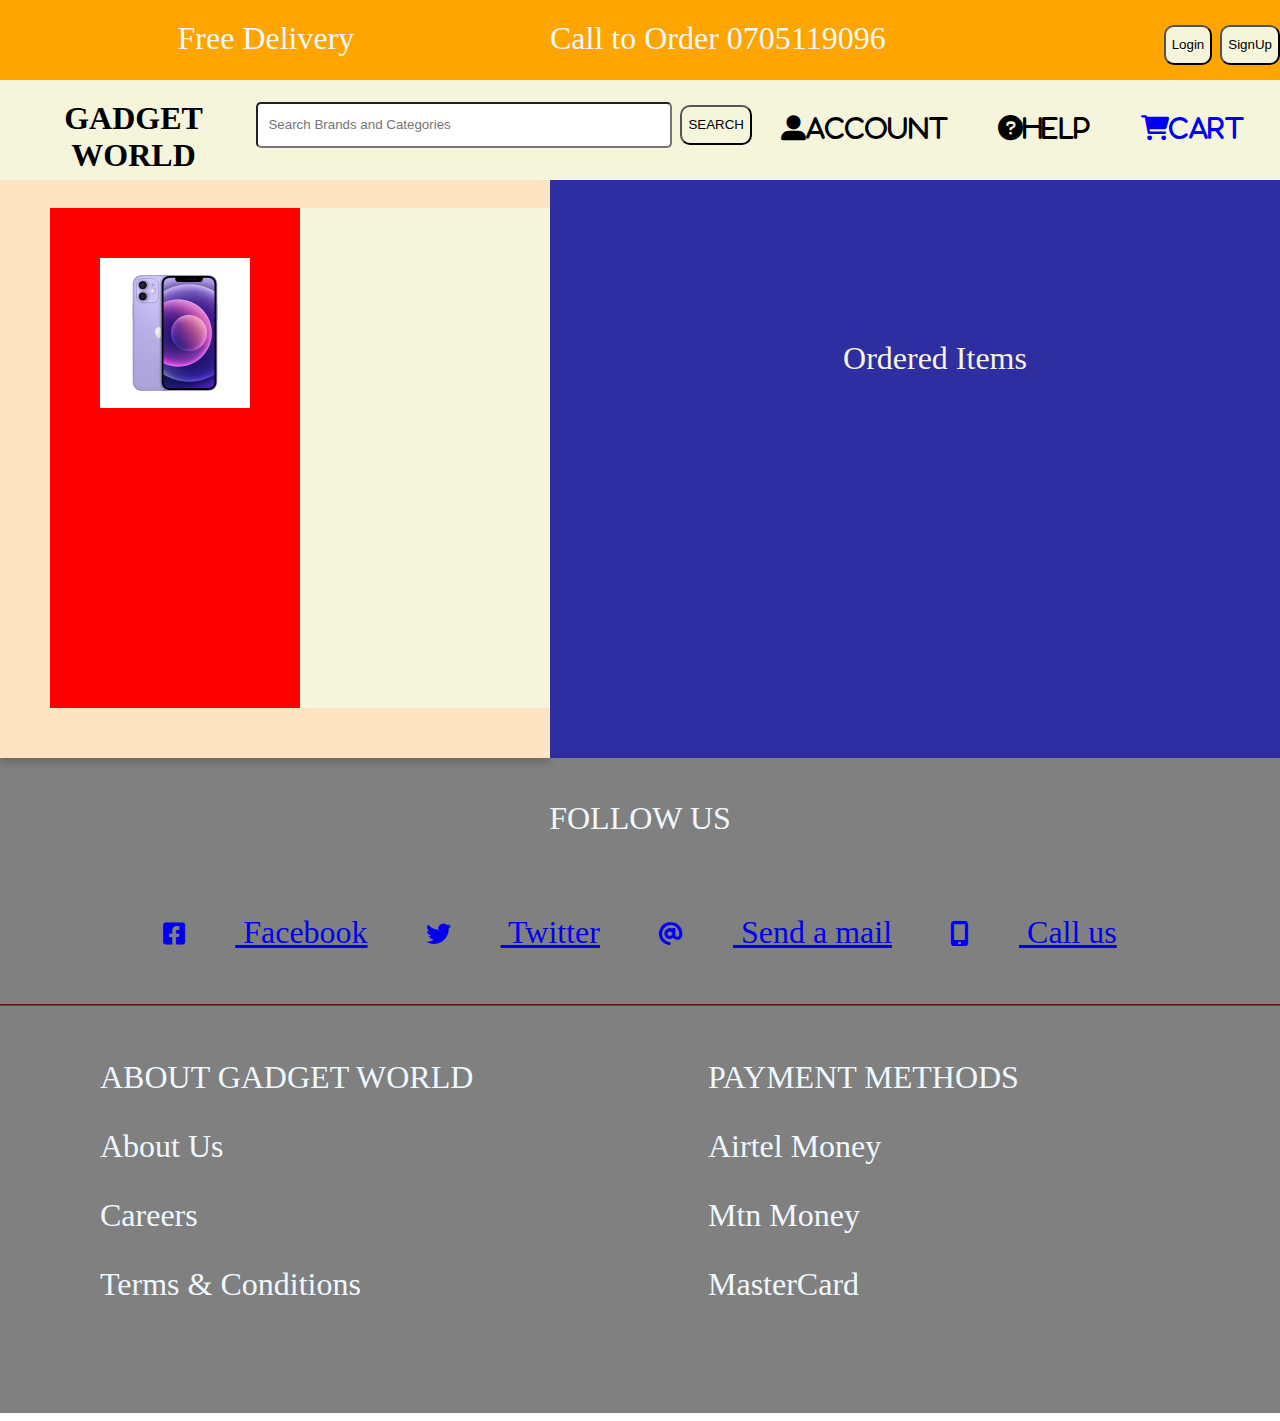
==== cartpage.html @ 5cf2ffd0 "added item description and cart pages" ====
<!DOCTYPE html>
<html lang="en-US">
<head>
    <meta charset="utf-8">
    <meta name="viewport" content="width=device-width, inital-scale=1.0">
    <title>Phone World</title>
    <link rel="stylesheet" href="styles/style.css">
    <link rel="stylesheet" href="styles/itemcartpage.css">

    <link rel="stylesheet" href="https://cdnjs.cloudflare.com/ajax/libs/font-awesome/6.0.0/css/all.min.css">
    <link rel="preconnect" href="https://fonts.googleapis.com">
    <link rel="preconnect" href="https://fonts.gstatic.com" crossorigin>
    <link href="https://fonts.googleapis.com/css2?family=Tangerine:wght@700&display=swap" rel="stylesheet">
    <link rel="preconnect" href="https://fonts.googleapis.com">
<link rel="preconnect" href="https://fonts.gstatic.com" crossorigin>
<link href="https://fonts.googleapis.com/css2?family=Merriweather+Sans:wght@500&display=swap" rel="stylesheet">
<link rel="preconnect" href="https://fonts.googleapis.com">
<link rel="preconnect" href="https://fonts.gstatic.com" crossorigin>
<link href="https://fonts.googleapis.com/css2?family=Merriweather+Sans:wght@500&family=Slabo+27px&display=swap" rel="stylesheet">

    <style type="text/css">
        body,
        header,
        footer {
            font-family: Slabo;
            font-size: xx-large;
        }

        i {
            font-size: 25px;
            margin-right: 50px;
            padding-top: 15px;

        }
    </style>

</head>
<body>
    <header>
        <nav>
            <ul class="navigation-bar">

                <div class="left-nav">
                    <span class="nav-text">Free Delivery</span>
                    <span class="nav-text">Call to Order   0705119096</span>

                    <div class="right-nav">


                        <form>

                            <button type="submit" id="btnLogin"  formaction="">Login</button>
                            <button type="button" id="btnSignUp" formaction=""
                                target="_blank">SignUp</button>

                           

                        </form>



                    </div>
                </div>

            </ul>
        </nav>

        <section class="search-area">
            <div>
               
                <ul class="bottom-navigation">
                    <span style="font-weight: bold;">GADGET WORLD</span>
                    
                    <span class="search-span">
                        <div id="">
                            <input type="text" id="searchbar" placeholder="Search Brands and Categories">

                            <button id="btnSearch" >SEARCH</button>

                        </div>
                    </span>


                    <i class="fa-solid fa-user-large">Account</i>
                    <i class="fa-solid fa-circle-question">Help</i>

                    <a id="cartpage-link" href="./cartpage.html" alt="cartMenu style="margin-right: 50px;>
                        <i class="fa-solid fa-cart-shopping">Cart</i></a>
                        

                </ul>
            </div>


        </section>
    </header>

    <section id="main">
        <div class="left-div">
            <div class="category-section">
                <li class="model-tile">
                    <a>
                        <div>
                            <img id="product-img" src="assets/Images/iphone.jpg" />
                            
                        </div>
                    </a>
                </li>
               
            </div>
        </div>

        <div class="right-div">
       
            <ul class="phone-description">
                <p id="cartMenuDisplay" >Ordered Items</p>
<!--                 
                <p id="product-brand"></p>
                <p id="product-name"></p>
                <p id="product-price"></p>

                <li class="phone-brand" ><a href="javascript:void(0)" id="btn-add-cart">Add to Cart</a></li> -->

               
                
            </ul>
      
        </div>


    </section>

    



    <footer>

        <div id="top-footer">
            <p>FOLLOW US </p>
            <br>
            <a href="https://facebook.com/" alt="facebook" style="margin-right: 50px;"><i
                    class="fa-brands fa-facebook-square"></i>
                Facebook</a>
            <a href="https://twitter.com/" alt="twitter" style="margin-right: 50px;"><i
                    class="fa-brands fa-twitter"></i>
                Twitter</a>
            <a href="https://gmail.com/" alt="email" style="margin-right: 50px;"><i class="fa-solid fa-at"></i>
                Send a mail</a>
            <a href="https://join.skype.com/invite/AFHhgVLRil0M" alt="skype"> <i
                    class="fa-solid fa-mobile-screen-button"></i>
                Call us</a>
        </div>
        <br>
        <hr>
        <div class="bottom-footer">
            <span class="footer-menu">
                <p>ABOUT GADGET WORLD</p> 
                <p>About Us</p>
                <p>Careers</p>
                <p>Terms & Conditions</p>
                
                
                
                
                
            </span>
           <span class="footer-menu">
            <p> PAYMENT METHODS</p>
            <p> Airtel Money</p>
            <p> Mtn Money</p>
            <p> MasterCard</p>

           </span>
          
        </div>

    </footer>
    <script src="javascript/osc.js" ></script>
    <script src="javascript/cartpage.js" ></script>
    <script src="javascript/itemcartpage.js" ></script>
    <script src="javascript/index.js" ></script>
    <script src="javascript/signup.js" ></script>
</body>
</html>
---- styles/style.css ----
body{
    text-align: center;
    color: aliceblue;
    margin-left: 0px;
    margin-right: 0px;
    width: 100%;

    }

header{
        color: aliceblue;
        width: 100%;
        flex-direction: row;
        top: 0px;
        position: fixed;
    
       }    

nav{
    display: flex; 
    }

ul.navigation-bar{
background-color: orange;
height: 50px;
width: 100%;
margin-top: 0px;
margin-bottom: 0px;
margin-left: 0px;
display: flex;
padding-top: 20px;
padding-bottom: 10px;

}

button{
    height:40px;
    background-color:beige;
    border-radius: 10px;
    padding-top: 10px;
    padding-bottom: 10px;
}


div.left-nav{
    display: flex;
    justify-content: center;
    width: 100%;
    justify-items: flex-start;
    padding-top: 0px;
    padding-bottom: 30px;

}
div.right-nav{
    width: 30%;
    justify-items: flex-end;
 
  
}

.nav-text{
    width: 500px;
}

ul.bottom-navigation{
    background-color: beige;
    color: black;
     height: 80px;
   display: flex;
   flex-direction: row;
   position: fixed;
  width: 98%;
   margin-top: 0px;
   margin-bottom: 0px;
   padding-top: 20px;
  
     }

.search-span{
width: 800px;


 }

#searchbar{

width: 400px;
 }

 
input[type="text"]{
    width: 1080px;
    height: 40px;
    border-radius: 5px;
    padding-left: 10px;
    font-family: 'Franklin Gothic Medium', 'Arial Narrow', Arial, sans-serif;
    }

    #main{
display: flex;
width: 100%;

    }


.left-div{
   background-color: bisque;
    margin-top: 50px;
    padding-top: 150px;
    padding-bottom:150px; 
    margin-right: 0px;
    padding-left: 50px;
    height: 400px;
    width: 40%;
    box-shadow: 0 4px 8px 0 rgba(0,0,0,0.2);

}

.right-div{
    height: 300px;
    background-color: rgb(46, 46, 161);
    padding-top: 150px;
    margin-top: 150px;
    margin-right: 0px;
    padding-bottom: 150px;
    width: 60%
   
    
}

.category-section{
    display: flex;
    justify-content: flex-start;
    width:500px;
    height: 500px;
    background-color: beige;
    padding-left: 0px;
}

#display-section{
   

 } 
    
.model-section{
    display: flex;
    flex-direction: row;
   margin-left: 50px;
   margin-right: 30px;
justify-content: center;


}
.section-iphone {
   
}

.phone-brands-list {
    padding: 1rem;
    width: 100%;
    list-style: none;
}

.phone-brand {
    border: 1px solid #71717133;
    border-radius: .3rem;
    margin-bottom: .1rem;
    list-style: none;
}


.phone-brand > a {
    text-decoration: none;
}

.models {
    display: block;
    width: 100%;
    background-color: green;
}

.model-tile {
    display: inline-block;
    width: 250px;
    background-color: red;
}

.model-tile img {
    width: 150px;
    height: 150px;
  
}

footer{
color: aliceblue;
background-color: grey;
margin-top: 0px;
padding-top: 5px;
font-size: xx-large;
height: 650px;

}
hr{
  display: block;
  border-color: brown;
}
#top-footer{
padding-top: 5px;
}

.bottom-footer{
    padding-top: 5px;
    height: 50px;
    text-align:left;
 
}
img{
    padding-top: 50px;
} 
.para-heading{
    margin-left: 20px;

}

.footer-menu{
    display: inline-block;
    width: 500px;
    margin-left: 100px;
}






      @media (max-width: 425px) {
                



        }
---- styles/itemcartpage.css ----
.right-div{

    background-color: rgb(46, 46, 161);
}
.phone-description{
   color: beige;
   /* text-align: left;
   margin-left: 100px;
margin-bottom: 100px; */

}
.phone-brand{
   background-color: beige;
    color: black;
    list-style: none;
    width: 800px;
    margin-left: 40px;
    text-align: center;
}
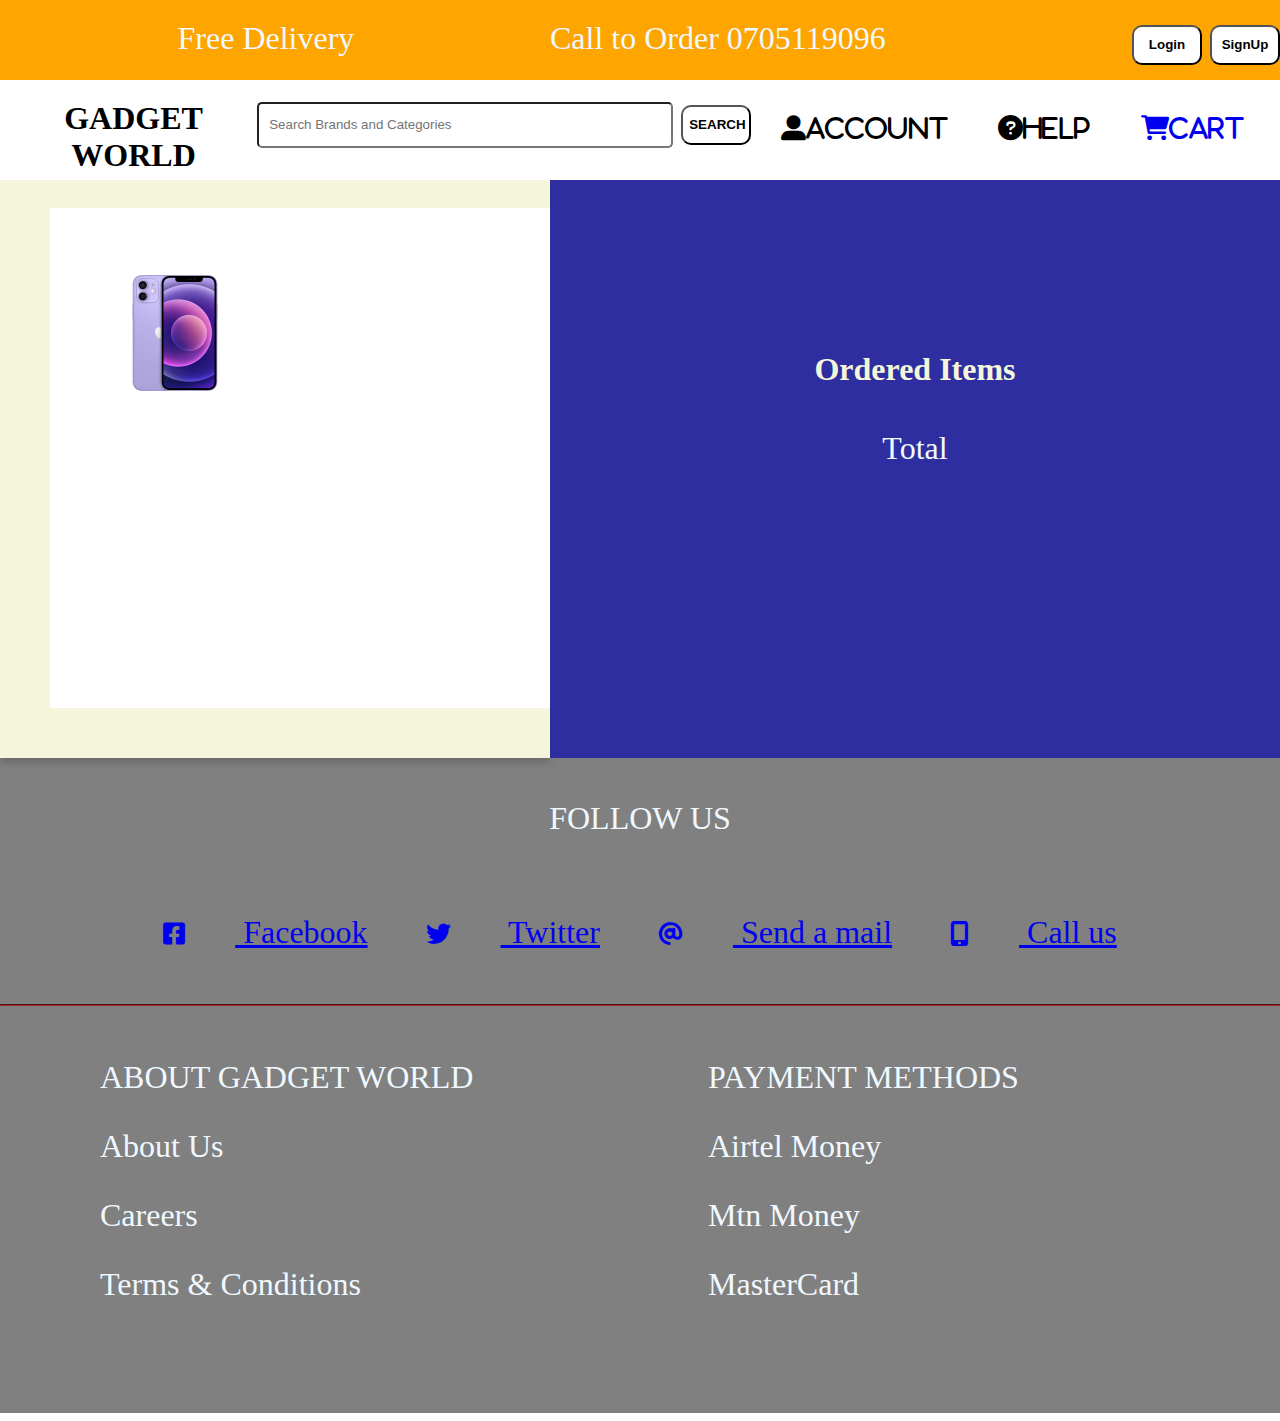
==== commit ea773672: "linking phones in storage to different caegories on landing page" ====
--- a/cartpage.html
+++ b/cartpage.html
@@ -1,22 +1,25 @@
 <!DOCTYPE html>
 <html lang="en-US">
+
 <head>
     <meta charset="utf-8">
     <meta name="viewport" content="width=device-width, inital-scale=1.0">
     <title>Phone World</title>
     <link rel="stylesheet" href="styles/style.css">
     <link rel="stylesheet" href="styles/itemcartpage.css">
+    <link rel="stylesheet" href="styles/cartpage.css">
 
     <link rel="stylesheet" href="https://cdnjs.cloudflare.com/ajax/libs/font-awesome/6.0.0/css/all.min.css">
     <link rel="preconnect" href="https://fonts.googleapis.com">
     <link rel="preconnect" href="https://fonts.gstatic.com" crossorigin>
     <link href="https://fonts.googleapis.com/css2?family=Tangerine:wght@700&display=swap" rel="stylesheet">
     <link rel="preconnect" href="https://fonts.googleapis.com">
-<link rel="preconnect" href="https://fonts.gstatic.com" crossorigin>
-<link href="https://fonts.googleapis.com/css2?family=Merriweather+Sans:wght@500&display=swap" rel="stylesheet">
-<link rel="preconnect" href="https://fonts.googleapis.com">
-<link rel="preconnect" href="https://fonts.gstatic.com" crossorigin>
-<link href="https://fonts.googleapis.com/css2?family=Merriweather+Sans:wght@500&family=Slabo+27px&display=swap" rel="stylesheet">
+    <link rel="preconnect" href="https://fonts.gstatic.com" crossorigin>
+    <link href="https://fonts.googleapis.com/css2?family=Merriweather+Sans:wght@500&display=swap" rel="stylesheet">
+    <link rel="preconnect" href="https://fonts.googleapis.com">
+    <link rel="preconnect" href="https://fonts.gstatic.com" crossorigin>
+    <link href="https://fonts.googleapis.com/css2?family=Merriweather+Sans:wght@500&family=Slabo+27px&display=swap"
+        rel="stylesheet">
 
     <style type="text/css">
         body,
@@ -35,6 +38,7 @@
     </style>
 
 </head>
+
 <body>
     <header>
         <nav>
@@ -42,18 +46,17 @@
 
                 <div class="left-nav">
                     <span class="nav-text">Free Delivery</span>
-                    <span class="nav-text">Call to Order   0705119096</span>
+                    <span class="nav-text">Call to Order 0705119096</span>
 
                     <div class="right-nav">
 
 
                         <form>
 
-                            <button type="submit" id="btnLogin"  formaction="">Login</button>
-                            <button type="button" id="btnSignUp" formaction=""
-                                target="_blank">SignUp</button>
+                            <button type="submit" id="btnLogin" formaction="">Login</button>
+                            <button type="button" id="btnSignUp" formaction="" target="_blank">SignUp</button>
 
-                           
+
 
                         </form>
 
@@ -67,15 +70,15 @@
 
         <section class="search-area">
             <div>
-               
+
                 <ul class="bottom-navigation">
                     <span style="font-weight: bold;">GADGET WORLD</span>
-                    
+
                     <span class="search-span">
                         <div id="">
                             <input type="text" id="searchbar" placeholder="Search Brands and Categories">
 
-                            <button id="btnSearch" >SEARCH</button>
+                            <button id="btnSearch">SEARCH</button>
 
                         </div>
                     </span>
@@ -84,9 +87,9 @@
                     <i class="fa-solid fa-user-large">Account</i>
                     <i class="fa-solid fa-circle-question">Help</i>
 
-                    <a id="cartpage-link" href="./cartpage.html" alt="cartMenu style="margin-right: 50px;>
+                    <a id="cartpage-link" href="./cartpage.html" alt="cartMenu style=" margin-right: 50px;>
                         <i class="fa-solid fa-cart-shopping">Cart</i></a>
-                        
+
 
                 </ul>
             </div>
@@ -102,35 +105,35 @@
                     <a>
                         <div>
                             <img id="product-img" src="assets/Images/iphone.jpg" />
-                            
+
                         </div>
                     </a>
                 </li>
-               
+
             </div>
         </div>
 
         <div class="right-div">
-       
-            <ul class="phone-description">
-                <p id="cartMenuDisplay" >Ordered Items</p>
-<!--                 
-                <p id="product-brand"></p>
-                <p id="product-name"></p>
-                <p id="product-price"></p>
+            <div class="phone-description">
+                <h4>Ordered Items</h4>
+                <ul id="cart-container">
+                    <!-- placeholder for cart items -->
+                </ul>
+            </div>
+            <div>
+                <span>
+                    Total
+                </span>
+                <span id="total-cart-amount">
 
-                <li class="phone-brand" ><a href="javascript:void(0)" id="btn-add-cart">Add to Cart</a></li> -->
-
-               
-                
-            </ul>
-      
+                </span>
+            </div>
         </div>
 
 
     </section>
 
-    
+
 
 
 
@@ -151,35 +154,31 @@
                     class="fa-solid fa-mobile-screen-button"></i>
                 Call us</a>
         </div>
-        <br>
-        <hr>
+        <br />
+        <hr />
         <div class="bottom-footer">
             <span class="footer-menu">
-                <p>ABOUT GADGET WORLD</p> 
+                <p>ABOUT GADGET WORLD</p>
                 <p>About Us</p>
                 <p>Careers</p>
                 <p>Terms & Conditions</p>
-                
-                
-                
-                
-                
             </span>
-           <span class="footer-menu">
-            <p> PAYMENT METHODS</p>
-            <p> Airtel Money</p>
-            <p> Mtn Money</p>
-            <p> MasterCard</p>
+            <span class="footer-menu">
+                <p> PAYMENT METHODS</p>
+                <p> Airtel Money</p>
+                <p> Mtn Money</p>
+                <p> MasterCard</p>
 
-           </span>
-          
+            </span>
+
         </div>
 
     </footer>
-    <script src="javascript/osc.js" ></script>
-    <script src="javascript/cartpage.js" ></script>
-    <script src="javascript/itemcartpage.js" ></script>
-    <script src="javascript/index.js" ></script>
-    <script src="javascript/signup.js" ></script>
+    <script src="javascript/osc.js"></script>
+    <script src="javascript/cartpage.js"></script>
+    <script src="javascript/itemcartpage.js"></script>
+    <script src="javascript/index.js"></script>
+    <script src="javascript/signup.js"></script>
 </body>
+
 </html>--- a/styles/style.css
+++ b/styles/style.css
@@ -36,10 +36,12 @@
 
 button{
     height:40px;
-    background-color:beige;
+    background-color:white;
     border-radius: 10px;
     padding-top: 10px;
     padding-bottom: 10px;
+    width: 70px;
+    font-weight: bolder;
 }
 
 
@@ -64,7 +66,7 @@
 }
 
 ul.bottom-navigation{
-    background-color: beige;
+    background-color: white;
     color: black;
      height: 80px;
    display: flex;
@@ -88,6 +90,10 @@
 width: 400px;
  }
 
+ #btnSearch{
+     font-weight:bolder;
+ }
+
  
 input[type="text"]{
     width: 1080px;
@@ -105,17 +111,17 @@
 
 
 .left-div{
-   background-color: bisque;
-    margin-top: 50px;
-    padding-top: 150px;
-    padding-bottom:150px; 
-    margin-right: 0px;
-    padding-left: 50px;
-    height: 400px;
-    width: 40%;
-    box-shadow: 0 4px 8px 0 rgba(0,0,0,0.2);
-
-}
+        background-color: beige;
+         margin-top: 50px;
+         padding-top: 150px;
+         padding-bottom:150px; 
+         margin-right: 0px;
+         padding-left: 50px;
+         height: 400px;
+         width: 40%;
+         box-shadow: 0 4px 8px 0 rgba(0,0,0,0.2);
+     
+ }
 
 .right-div{
     height: 300px;
@@ -134,11 +140,12 @@
     justify-content: flex-start;
     width:500px;
     height: 500px;
-    background-color: beige;
+    background-color: white;
     padding-left: 0px;
 }
 
 #display-section{
+    color: black;
    
 
  } 
@@ -151,9 +158,7 @@
 justify-content: center;
 
 
-}
-.section-iphone {
-   
+
 }
 
 .phone-brands-list {
@@ -177,18 +182,19 @@
 .models {
     display: block;
     width: 100%;
-    background-color: green;
+    background-color:white;
 }
 
 .model-tile {
     display: inline-block;
     width: 250px;
-    background-color: red;
+    background-color:white;
 }
 
 .model-tile img {
     width: 150px;
     height: 150px;
+    background-color:white;
   
 }
 
--- a/styles/cartpage.css
+++ b/styles/cartpage.css
@@ -0,0 +1,3 @@
+#cart-container{
+    list-style: none !important;
+}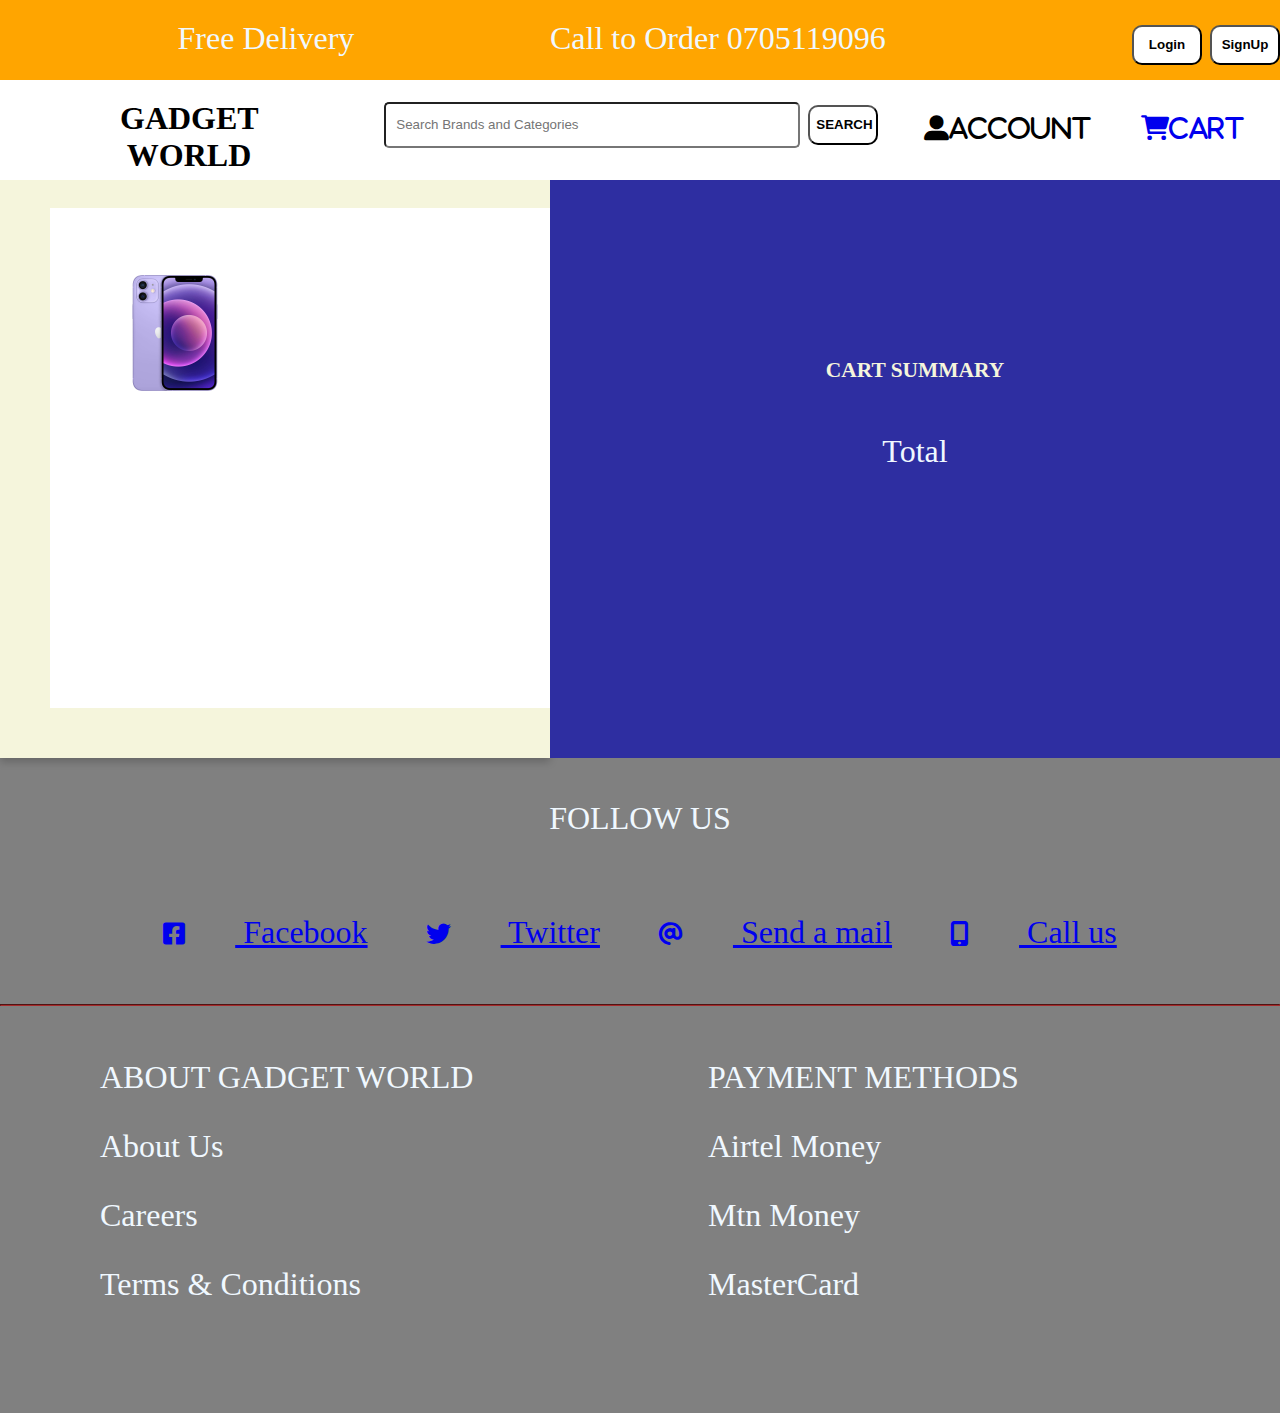
==== commit 98a6c276: "removed the help icon on nav bar" ====
--- a/cartpage.html
+++ b/cartpage.html
@@ -72,7 +72,7 @@
             <div>
 
                 <ul class="bottom-navigation">
-                    <span style="font-weight: bold;">GADGET WORLD</span>
+                    <span style="font-weight: bolder;width: 150px; margin-right: 80px; margin-left: 80px;">GADGET WORLD</span>
 
                     <span class="search-span">
                         <div id="">
@@ -85,7 +85,7 @@
 
 
                     <i class="fa-solid fa-user-large">Account</i>
-                    <i class="fa-solid fa-circle-question">Help</i>
+                 
 
                     <a id="cartpage-link" href="./cartpage.html" alt="cartMenu style=" margin-right: 50px;>
                         <i class="fa-solid fa-cart-shopping">Cart</i></a>
@@ -115,7 +115,7 @@
 
         <div class="right-div">
             <div class="phone-description">
-                <h4>Ordered Items</h4>
+                <h6>CART SUMMARY</h6>
                 <ul id="cart-container">
                     <!-- placeholder for cart items -->
                 </ul>
--- a/styles/style.css
+++ b/styles/style.css
@@ -165,6 +165,7 @@
     padding: 1rem;
     width: 100%;
     list-style: none;
+   
 }
 
 .phone-brand {
@@ -172,17 +173,27 @@
     border-radius: .3rem;
     margin-bottom: .1rem;
     list-style: none;
+   
+    /* text-align: center; */
+    /* padding-left: 30px; */
+    
+  
 }
 
 
 .phone-brand > a {
     text-decoration: none;
+    color: black;
+    
+
 }
 
 .models {
     display: block;
     width: 100%;
     background-color:white;
+    border-radius: 10px;
+    
 }
 
 .model-tile {
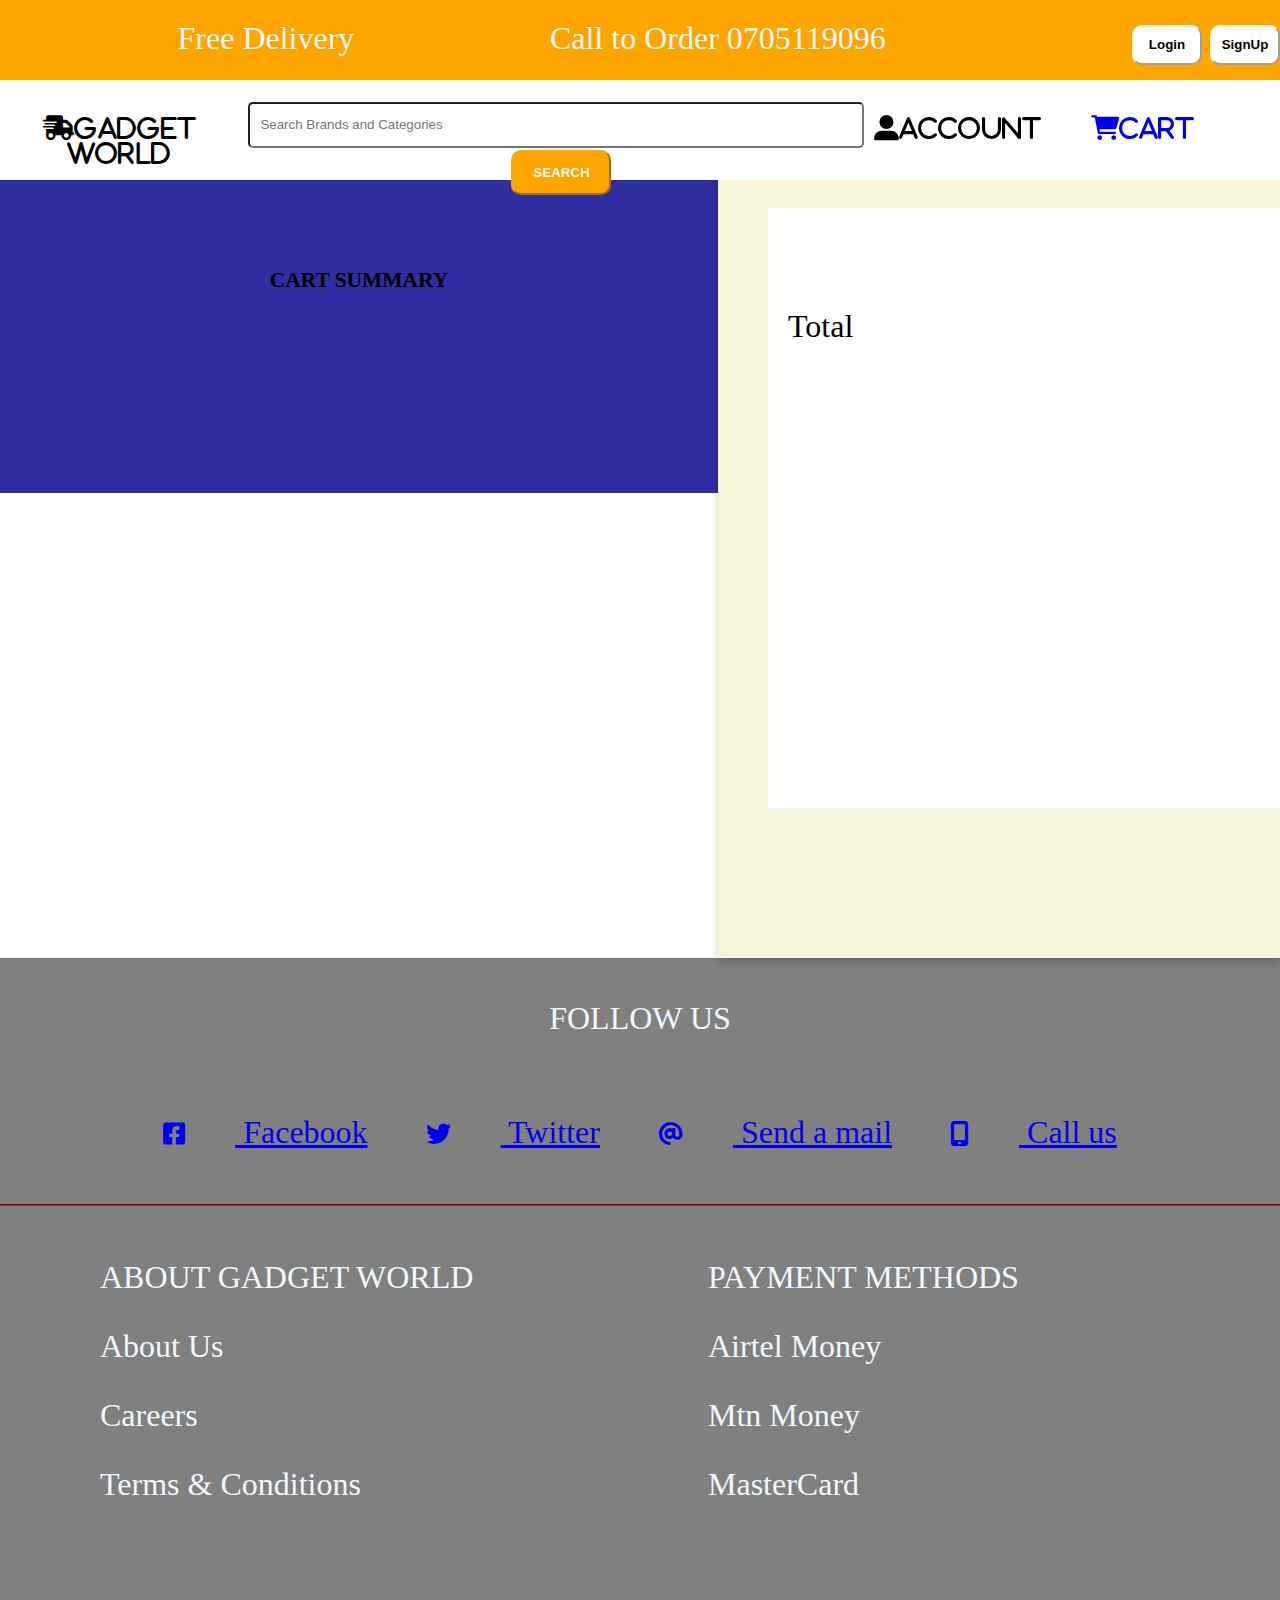
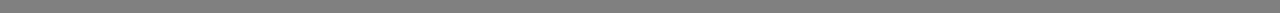
==== commit b84e9a51: "adding items to cart" ====
--- a/cartpage.html
+++ b/cartpage.html
@@ -6,7 +6,7 @@
     <meta name="viewport" content="width=device-width, inital-scale=1.0">
     <title>Phone World</title>
     <link rel="stylesheet" href="styles/style.css">
-    <link rel="stylesheet" href="styles/itemcartpage.css">
+    <!-- <link rel="stylesheet" href="styles/itemcartpage.css"> -->
     <link rel="stylesheet" href="styles/cartpage.css">
 
     <link rel="stylesheet" href="https://cdnjs.cloudflare.com/ajax/libs/font-awesome/6.0.0/css/all.min.css">
@@ -46,17 +46,18 @@
 
                 <div class="left-nav">
                     <span class="nav-text">Free Delivery</span>
-                    <span class="nav-text">Call to Order 0705119096</span>
+                    <span class="nav-text">Call to Order   0705119096</span>
 
                     <div class="right-nav">
 
 
                         <form>
 
-                            <button type="submit" id="btnLogin" formaction="">Login</button>
-                            <button type="button" id="btnSignUp" formaction="" target="_blank">SignUp</button>
-
-
+                            <button type="submit" id="btnLogin"  formaction="">Login</button>
+                            <button type="button" id="btnSignUp" formaction=""
+                                target="_blank">SignUp</button>
+
+                           
 
                         </form>
 
@@ -70,25 +71,59 @@
 
         <section class="search-area">
             <div>
-
+               
                 <ul class="bottom-navigation">
-                    <span style="font-weight: bolder;width: 150px; margin-right: 80px; margin-left: 80px;">GADGET WORLD</span>
-
+                 
+                    <span style="width:300px;"><i class="fa-solid fa-truck-fast">GADGET WORLD</i></span>
+                    <!-- <i class="fa-solid fa-truck-fast"></i> -->
+
+                    
                     <span class="search-span">
-                        <div id="">
-                            <input type="text" id="searchbar" placeholder="Search Brands and Categories">
-
-                            <button id="btnSearch">SEARCH</button>
+                        <div>
+                            <span>
+                                <input type="text" id="searchbar" placeholder="Search Brands and Categories">
+                            </span>
+                           <span>
+                            <button id="btnSearch" >SEARCH</button>
+
+                           </span>
 
                         </div>
+                                    
                     </span>
-
-
-                    <i class="fa-solid fa-user-large">Account</i>
-                 
-
-                    <a id="cartpage-link" href="./cartpage.html" alt="cartMenu style=" margin-right: 50px;>
-                        <i class="fa-solid fa-cart-shopping">Cart</i></a>
+                    <!-- <span style="margin-right:50px; margin-left: 50px; width: 100px; margin-bottom: 200px;">
+                        <p>Home</p>
+                        </span> -->
+
+                        <!-- <span style="width:300px;"><i class="fa-solid fa-user-large">Home</i></span> -->
+
+                   
+
+                    
+            <span style="width:300px; margin-left: 10px;"><i class="fa-solid fa-user-large">Account</i></span>
+                    
+                  
+
+                    <!-- <a  href="./cartpage.html"></a> -->
+                    <!-- <div>
+                    <i class="fa-solid fa-cart-shopping">Cart</i>
+                        <div>
+                        <img src="assets/Images/iphone.jpg" />
+                        <p>Apple Iphone 13</p>
+                        <p>UGX 5,000,000</p>
+                         </div>
+                    </div> -->
+
+                    <span><a id="cartpage-link" href="./cartpage.html" alt="cartMenu" style="margin-right:50px;">
+                        <i class="fa-solid fa-cart-shopping">Cart</i></span></a>
+                        
+
+
+
+
+                
+                </div>
+                    <!-- </a> -->
 
 
                 </ul>
@@ -99,43 +134,50 @@
     </header>
 
     <section id="main">
-        <div class="left-div">
-            <div class="category-section">
-                <li class="model-tile">
-                    <a>
-                        <div>
-                            <img id="product-img" src="assets/Images/iphone.jpg" />
-
-                        </div>
-                    </a>
-                </li>
-
-            </div>
-        </div>
-
-        <div class="right-div">
-            <div class="phone-description">
+       
+
+        <div class="left-divison">
+            <div class="cart-summary">
                 <h6>CART SUMMARY</h6>
                 <ul id="cart-container">
-                    <!-- placeholder for cart items -->
+                                 <!-- placeholder for cart items -->
+
+                    <!-- <li class="cart-items">
+                        
+                            <div>
+                                    <img src="assets/Images/iphone.jpg" />
+                                    <p>Apple Iphone 13</p>
+                                    <p>UGX 5,000,000</p>
+                             </div>
+                        </a>
+                    </li> --> 
+
+
                 </ul>
+
+
             </div>
-            <div>
-                <span>
-                    Total
-                </span>
-                <span id="total-cart-amount">
-
-                </span>
-            </div>
+            
+        </div>
+
+         <div class="right-division">
+
+            <div class="category-section">
+                <div>
+                    <span>
+                        Total
+                    </span>
+                    <span id="total-cart-amount">
+    
+                    </span>
+                </div>
+
+            </div> 
+
         </div>
 
 
     </section>
-
-
-
-
 
     <footer>
 
@@ -173,7 +215,7 @@
 
         </div>
 
-    </footer>
+    </footer>   
     <script src="javascript/osc.js"></script>
     <script src="javascript/cartpage.js"></script>
     <script src="javascript/itemcartpage.js"></script>
--- a/styles/style.css
+++ b/styles/style.css
@@ -34,6 +34,7 @@
 
 }
 
+
 button{
     height:40px;
     background-color:white;
@@ -60,6 +61,12 @@
  
   
 }
+#btnLogin,#btnSignUp{
+    background-color: white;
+    color: black;
+    border-color:beige;
+}
+
 
 .nav-text{
     width: 500px;
@@ -81,18 +88,25 @@
 
 .search-span{
 width: 800px;
+/* margin-left: 100px; */
 
 
  }
 
 #searchbar{
-
-width: 400px;
+width: 600px;
  }
 
  #btnSearch{
      font-weight:bolder;
- }
+     width:100px;
+     height: 45px;
+     margin-left: 10px;
+     background-color: orange;
+     color:white;
+     border-color: orange;
+ }
+
 
  
 input[type="text"]{
@@ -173,6 +187,7 @@
     border-radius: .3rem;
     margin-bottom: .1rem;
     list-style: none;
+    font-size: xx-large;
    
     /* text-align: center; */
     /* padding-left: 30px; */
--- a/styles/itemcartpage.css
+++ b/styles/itemcartpage.css
@@ -17,4 +17,15 @@
     width: 800px;
     margin-left: 40px;
     text-align: center;
+    
 }
+
+
+
+.phone-brand:hover{
+    background-color:orange;
+  }
+  
+  .phone-brand:focus{
+    background-color:red;
+  }--- a/styles/cartpage.css
+++ b/styles/cartpage.css
@@ -1,3 +1,41 @@
+
 #cart-container{
     list-style: none !important;
-}+    height: fit-content;
+
+    
+
+
+}
+
+.left-divison{
+    height: 50%;
+    background-color: rgb(46, 46, 161);
+    padding-top: 50px;
+    margin-top: 150px;
+    margin-right: 0px;
+    padding-bottom: 150px;
+    width: 60%;
+    color: black;
+    display: list-item;
+
+}
+
+.right-division{
+    background-color: beige;
+     margin-top: 50px;
+     padding-top: 150px;
+     padding-bottom:150px; 
+     margin-right: 0px;
+     padding-left: 50px;
+     height: 50%;
+     width: 40%;
+     box-shadow: 0 4px 8px 0 rgba(0,0,0,0.2);
+ 
+}
+
+.category-section{
+    padding-top: 100px;
+    padding-left: 20px;
+    color: black;
+}
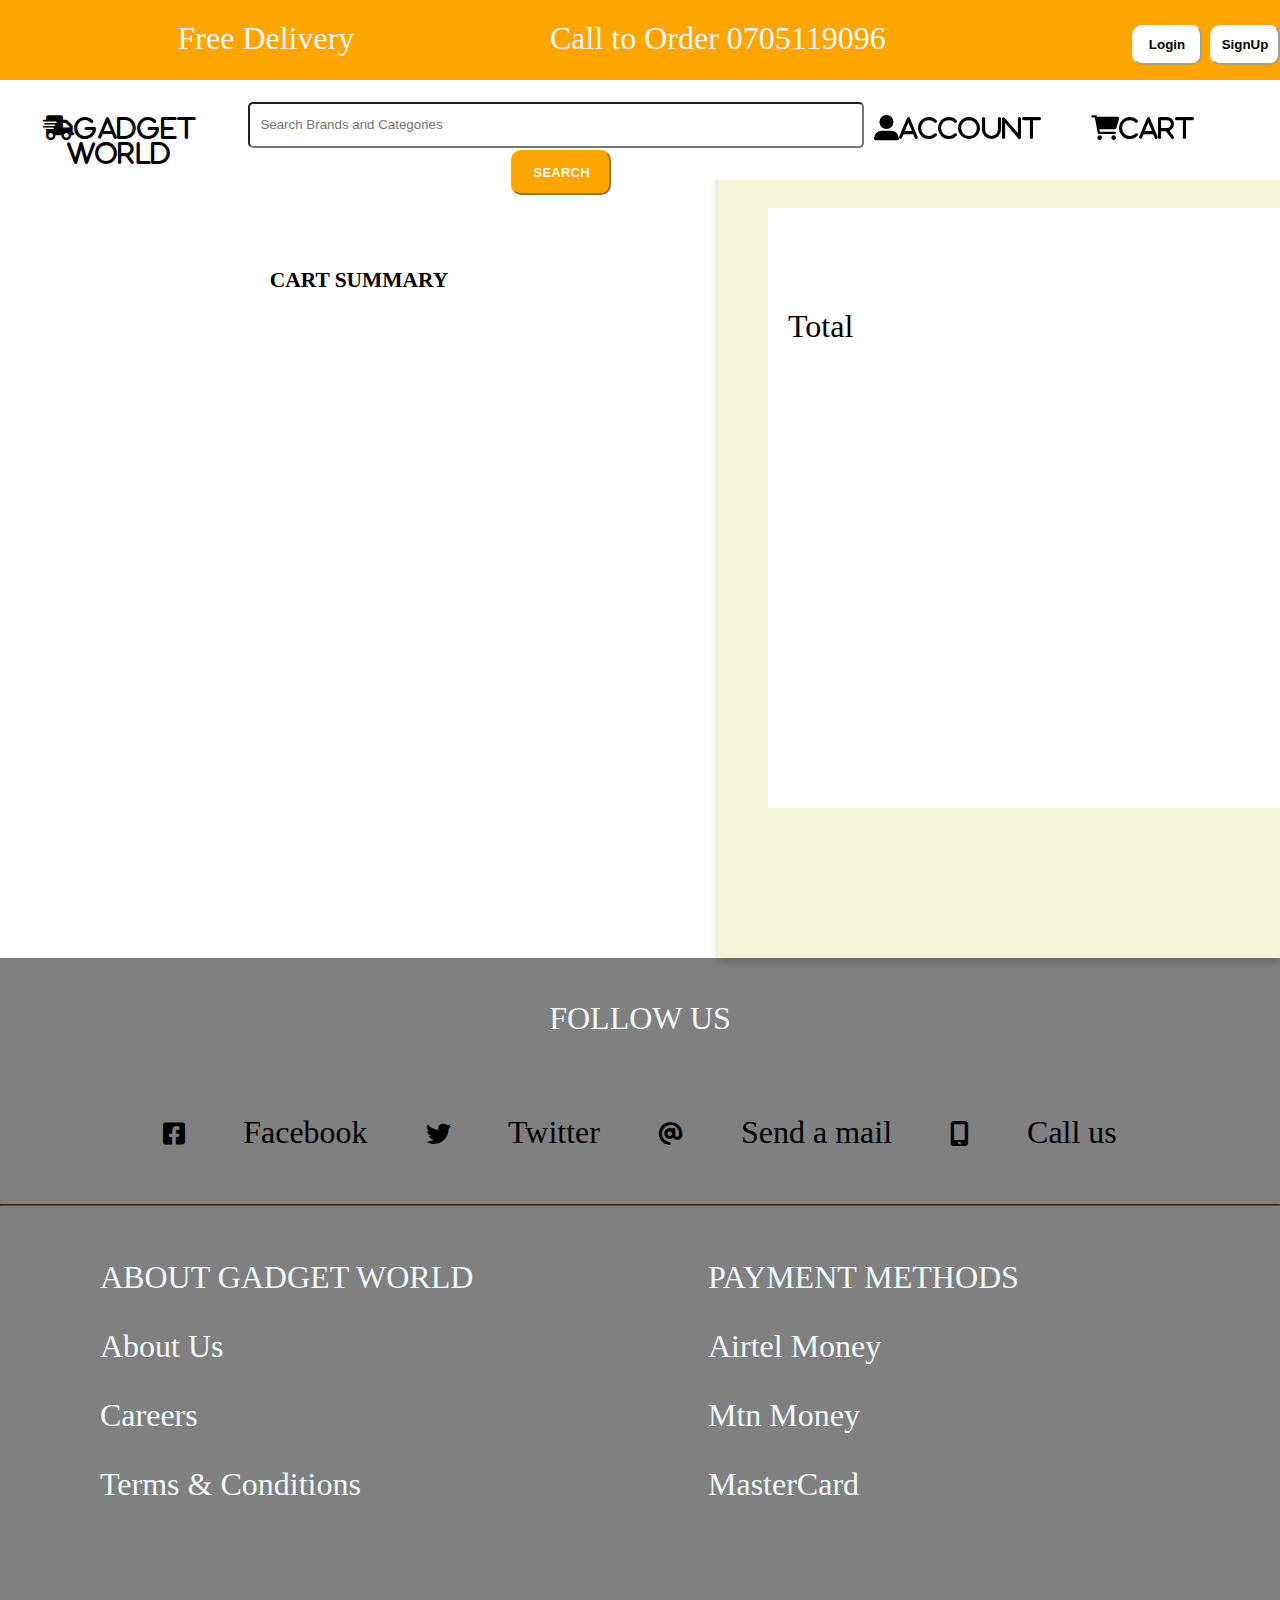
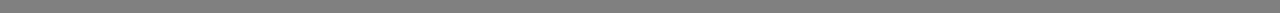
==== commit 7124de1f: "added star rating system" ====
--- a/cartpage.html
+++ b/cartpage.html
@@ -74,8 +74,8 @@
                
                 <ul class="bottom-navigation">
                  
-                    <span style="width:300px;"><i class="fa-solid fa-truck-fast">GADGET WORLD</i></span>
-                    <!-- <i class="fa-solid fa-truck-fast"></i> -->
+                    <span><a id="homepage-link" href="./index.html" alt="homepage" style="width:300px;">
+                        <i class="fa-solid fa-truck-fast">GADGET WORLD</i></span></a>
 
                     
                     <span class="search-span">
--- a/styles/style.css
+++ b/styles/style.css
@@ -74,6 +74,7 @@
 
 ul.bottom-navigation{
     background-color: white;
+    position: fixed;
     color: black;
      height: 80px;
    display: flex;
@@ -182,6 +183,12 @@
    
 }
 
+
+.phone-brand:hover{
+    background-color:orange;
+  }
+
+
 .phone-brand {
     border: 1px solid #71717133;
     border-radius: .3rem;
@@ -263,6 +270,28 @@
 
 
 
+a:link {
+    color: black;
+    background-color: transparent;
+    text-decoration: none;
+  }
+
+  a:hover {
+    color: orange;
+    background-color: transparent;
+    text-decoration: underline;
+  }
+  
+  a:active {
+    color:rgb(46, 46, 161);
+    background-color: transparent;
+    text-decoration: underline;
+
+ 
+
+
+
+
 
 
 
--- a/styles/itemcartpage.css
+++ b/styles/itemcartpage.css
@@ -1,10 +1,27 @@
 
+.left-div{
+    height: 500px;;
+   background-color: beige;
+   /* margin-bottom: 200px; */
+
+  
+
+   
+}
 .right-div{
-
-    background-color: rgb(46, 46, 161);
-}
+  height:min-content;
+  background-color: rgb(46, 46, 161);
+  /* margin-bottom: 0px; */
+}
+
+.category-section{
+  height: 20%;
+}
+
+
 .phone-description{
    color: beige;
+   height: 336px;
    /* text-align: left;
    margin-left: 100px;
 margin-bottom: 100px; */
@@ -14,18 +31,176 @@
    background-color: beige;
     color: black;
     list-style: none;
-    width: 800px;
+    width: 500px;
     margin-left: 40px;
     text-align: center;
+    margin-left: 200px;
+   
     
 }
-
+#btn-add-cart{
+justify-content: center;
+
+
+}
 
 
 .phone-brand:hover{
     background-color:orange;
   }
+
+
+.category-section{
+  width:100%;
+  height: 100%;
+ 
+}
   
-  .phone-brand:focus{
-    background-color:red;
-  }+.models {
+  display: block;
+  width: 100%;
+  height: 100%;
+  background-color:white;
+  border-radius: 10px;
+  
+}
+
+.model-tile {
+  display: inline-block;
+  width: 250px;
+  background-color:white;
+}
+
+
+
+.container{
+  margin-top:90px;
+  margin-bottom: 50px;
+position: inherit;
+  width: 350px;
+  height:250px;
+  margin-left: 50px;
+  /* background: #111; */
+  background: #eee;
+  padding: 20px 30px;
+  border: 1px solid #444;
+  border-radius: 5px;
+  display: flex;
+  align-items: center;
+  justify-content: center;
+  flex-direction: column;
+}
+.container .post{
+  display: none;
+ 
+
+ 
+}
+.container .text{
+  font-size: 25px;
+  /* color: #fd4; */
+  font-weight: 500;
+}
+.container .edit{
+  position: absolute;
+  right: 10px;
+  top: 5px;
+  font-size: 16px;
+  color: #666;
+  font-weight: 500;
+  cursor: pointer;
+}
+.container .edit:hover{
+  text-decoration: underline;
+}
+.container .star-widget input{
+  display: none;
+}
+.star-widget label{
+  font-size: 40px;
+  color: #444;
+  padding: 10px;
+  float: right;
+  transition: all 0.2s ease;
+}
+input:not(:checked) ~ label:hover,
+input:not(:checked) ~ label:hover ~ label{
+  color: #fd4;
+}
+input:checked ~ label{
+  color: #fd4;
+}
+input#rate-5:checked ~ label{
+  color: #fe7;
+  text-shadow: 0 0 20px #952;
+}
+#rate-1:checked ~ form header:before{
+  content: "I just hate it ";
+}
+#rate-2:checked ~ form header:before{
+  content: "I don't like it ";
+}
+#rate-3:checked ~ form header:before{
+  content: "It is awesome ";
+}
+#rate-4:checked ~ form header:before{
+  content: "I just like it ";
+}
+#rate-5:checked ~ form header:before{
+  content: "I just love it ";
+}
+.container form{
+  display: none;
+}
+input:checked ~ form{
+  display: block;
+}
+form header{
+  width: 100%;
+  font-size: 25px;
+  color: #fe7;
+  font-weight: 500;
+  margin: 5px 0 20px 0;
+  text-align: center;
+  transition: all 0.2s ease;
+}
+form .textarea{
+  height: 100px;
+  width: 100%;
+  overflow: hidden;
+}
+form .textarea textarea{
+  height: 100%;
+  width: 100%;
+  outline: none;
+  color: #eee;
+  border: 1px solid #333;
+  background: #222;
+  padding: 10px;
+  font-size: 17px;
+  resize: none;
+}
+.textarea textarea:focus{
+  border-color: #444;
+}
+form .btn{
+  height: 45px;
+  width: 100%;
+  margin: 15px 0;
+}
+form .btn button{
+  height: 100%;
+  width: 100%;
+  border: 1px solid #444;
+  outline: none;
+  background: #222;
+  color: #999;
+  font-size: 17px;
+  font-weight: 500;
+  text-transform: uppercase;
+  cursor: pointer;
+  transition: all 0.3s ease;
+}
+form .btn button:hover{
+  background: #1b1b1b;
+}--- a/styles/cartpage.css
+++ b/styles/cartpage.css
@@ -10,7 +10,8 @@
 
 .left-divison{
     height: 50%;
-    background-color: rgb(46, 46, 161);
+    background-color: white;
+    /* background-color: rgb(46, 46, 161); */
     padding-top: 50px;
     margin-top: 150px;
     margin-right: 0px;
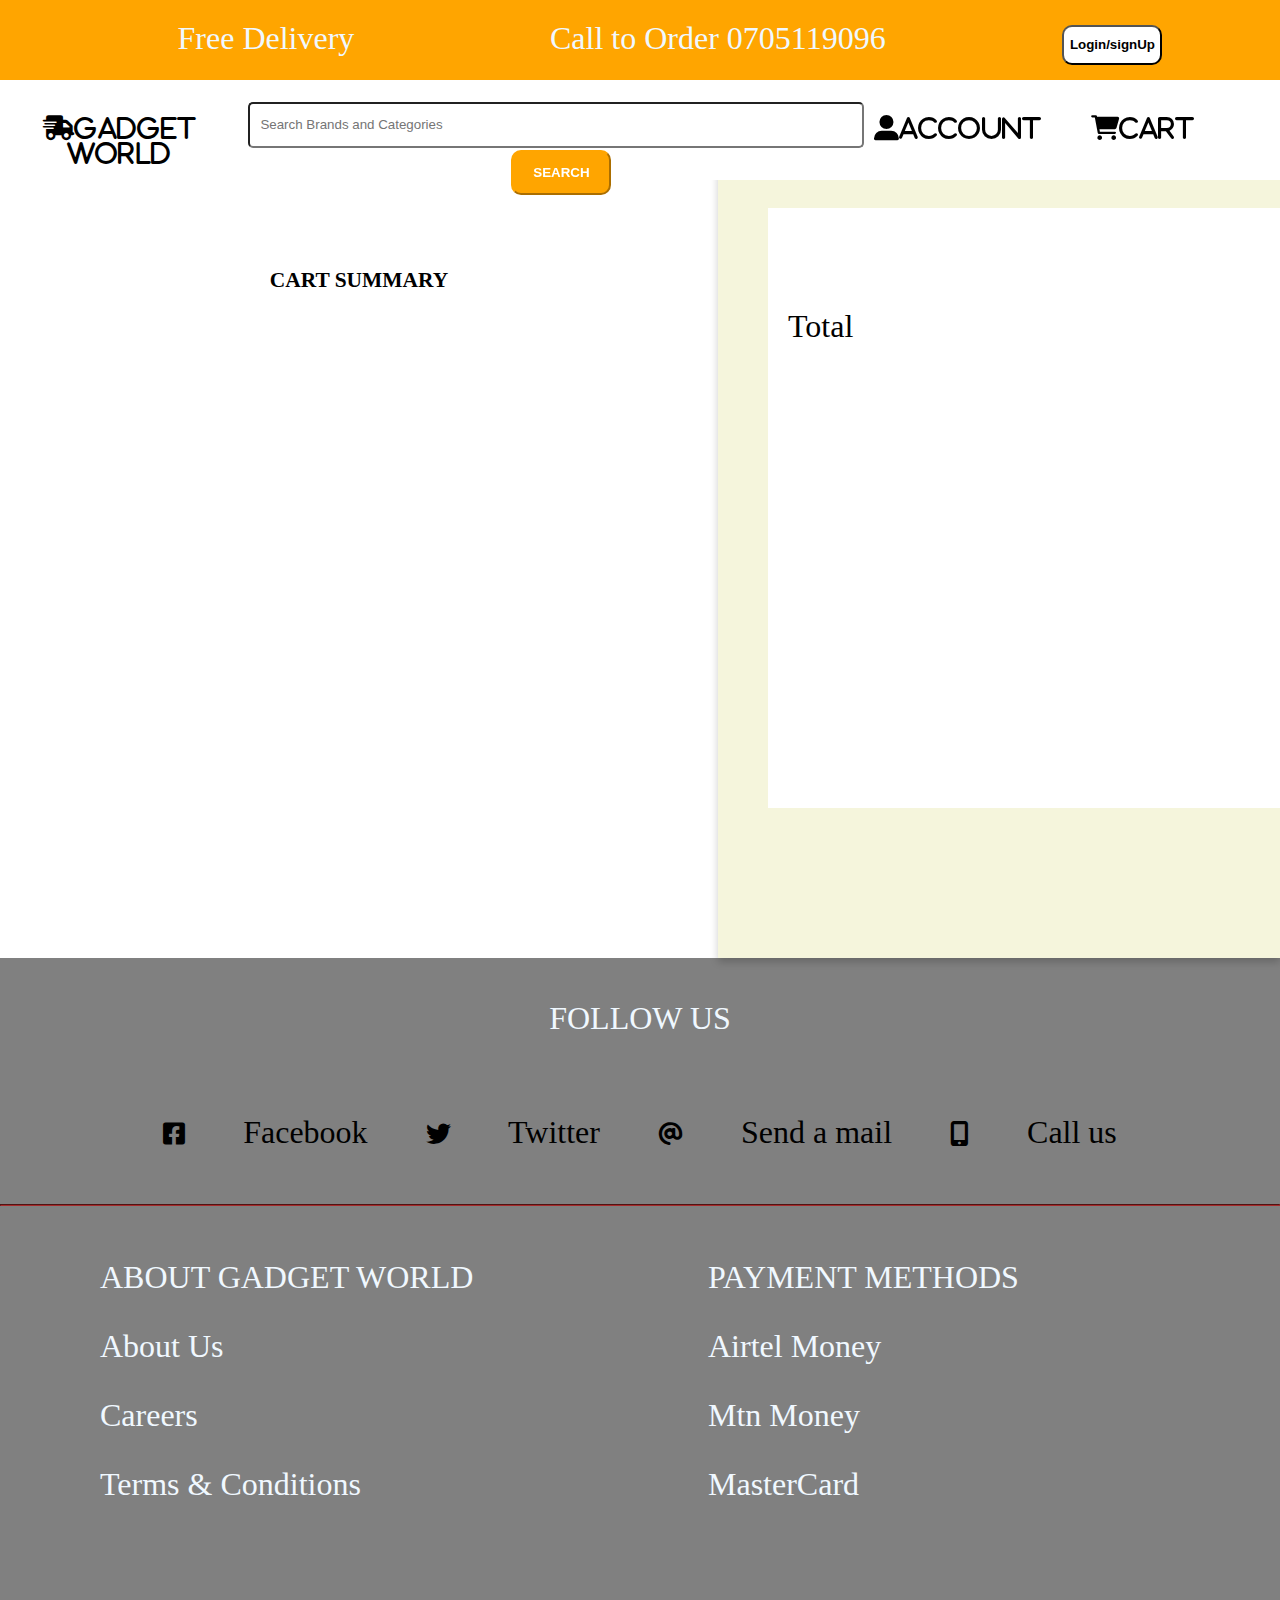
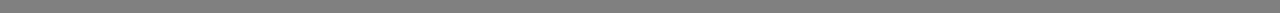
==== commit df105e26: "final commit" ====
--- a/cartpage.html
+++ b/cartpage.html
@@ -50,20 +50,18 @@
 
                     <div class="right-nav">
 
-
-                        <form>
-
-                            <button type="submit" id="btnLogin"  formaction="">Login</button>
-                            <button type="button" id="btnSignUp" formaction=""
-                                target="_blank">SignUp</button>
-
-                           
-
-                        </form>
-
-
-
-                    </div>
+                        
+                        <button id="myButton1" class="float-left submit-button" >Login/signUp</button>
+
+                        <script type="text/javascript">
+                            document.getElementById("myButton1").onclick = function () {
+                            location.href = "./login-signup.html";
+                            };
+                        </script>                    
+
+
+
+                 </div>
                 </div>
 
             </ul>
--- a/styles/style.css
+++ b/styles/style.css
@@ -41,7 +41,7 @@
     border-radius: 10px;
     padding-top: 10px;
     padding-bottom: 10px;
-    width: 70px;
+    width: 100px;
     font-weight: bolder;
 }
 
@@ -61,6 +61,7 @@
  
   
 }
+
 #btnLogin,#btnSignUp{
     background-color: white;
     color: black;
